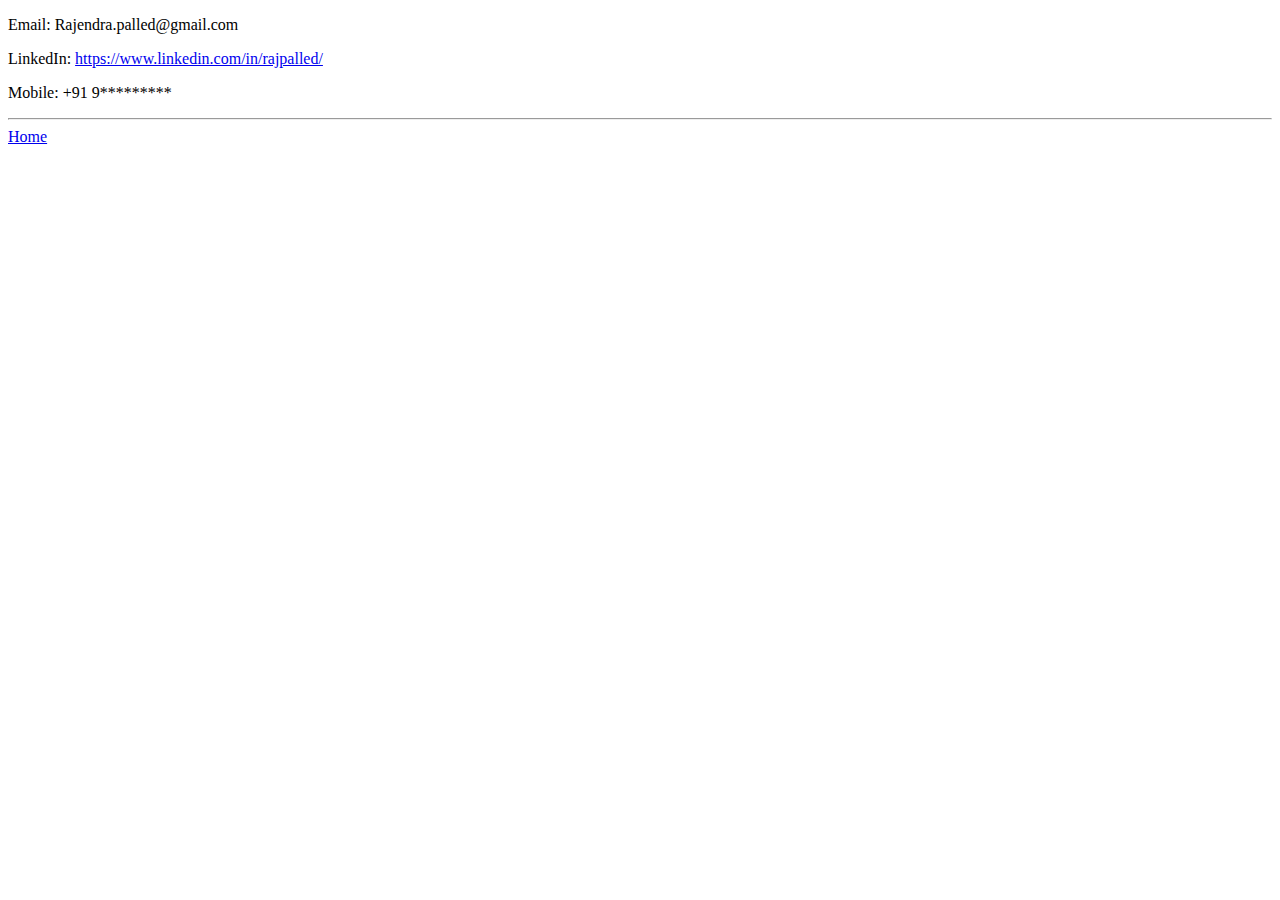
==== contact.html @ 7e8719c5 "contact me info added" ====
<!DOCTYPE html>
<html lang="en">

<head>
    <meta charset="UTF-8">
    <meta http-equiv="X-UA-Compatible" content="IE=edge">
    <meta name="viewport" content="width=device-width, initial-scale=1.0">
    <title>Contact Me</title>
</head>

<body>
    <p>Email: Rajendra.palled@gmail.com</p>
    <p>LinkedIn: <a href="https://www.linkedin.com/in/rajpalled/">https://www.linkedin.com/in/rajpalled/</a></p>
    <p>Mobile: +91 9*********</p>
    <hr>
    <a href="index.html">Home</a>
</body>

</html>
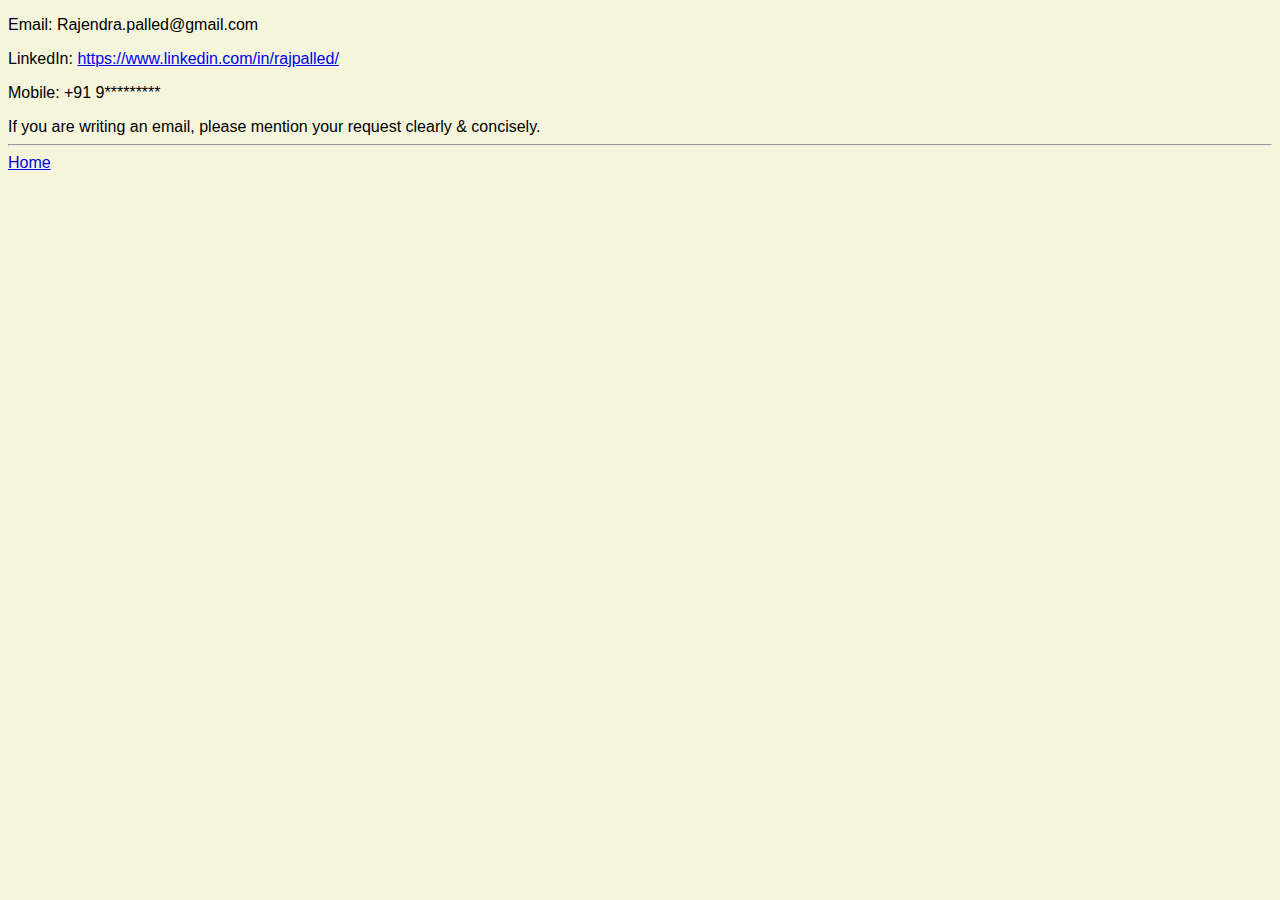
==== commit 51fa13a8: "Contact page updated & profile page updated" ====
--- a/contact.html
+++ b/contact.html
@@ -5,15 +5,19 @@
     <meta charset="UTF-8">
     <meta http-equiv="X-UA-Compatible" content="IE=edge">
     <meta name="viewport" content="width=device-width, initial-scale=1.0">
+    <link href="css/style.css" rel="stylesheet">
     <title>Contact Me</title>
 </head>
 
 <body>
     <p>Email: Rajendra.palled@gmail.com</p>
-    <p>LinkedIn: <a href="https://www.linkedin.com/in/rajpalled/">https://www.linkedin.com/in/rajpalled/</a></p>
+    <p>LinkedIn: <a href="https://www.linkedin.com/in/rajpalled/"
+            target="_blank">https://www.linkedin.com/in/rajpalled/</a></p>
     <p>Mobile: +91 9*********</p>
+    <aside>If you are writing an email, please mention your request clearly & concisely.</aside>
     <hr>
     <a href="index.html">Home</a>
+
 </body>
 
 </html>--- a/css/style.css
+++ b/css/style.css
@@ -0,0 +1,54 @@
+body {
+    background-color: beige;
+    font-family: 'Segoe UI', Tahoma, Geneva, Verdana, sans-serif;
+}
+h2 {
+    color: #5026A7;
+    font-size: 22px;
+}
+h3 {
+    color:chocolate;
+}
+body > img {
+    border-radius: 50%;
+    max-width: 10%;  
+    height: auto;  
+}
+
+#intro {
+    display: inline-block;
+    height: 150px;
+    width: 500px;
+    background-color: rgb(205, 211, 210);
+    border: 0 solid gainsboro;
+    padding: 10px;
+        
+}
+
+
+#projects {
+    background-color:rgb(205, 211, 210);
+    height: 120px;
+    width: 500px;
+    margin: 10px;
+    padding: 10px;
+    margin-left: 130px;
+    margin-right: 50px;
+    margin-top: 5px;
+}
+
+footer {
+      background-color: #F3D1F4;
+      display: block;
+      height: 100px;
+      width: 400px;
+      padding: 5px;
+}
+
+p > a:hover {
+    background-color: gold;
+}
+
+#contact {
+    text-decoration: red;
+}
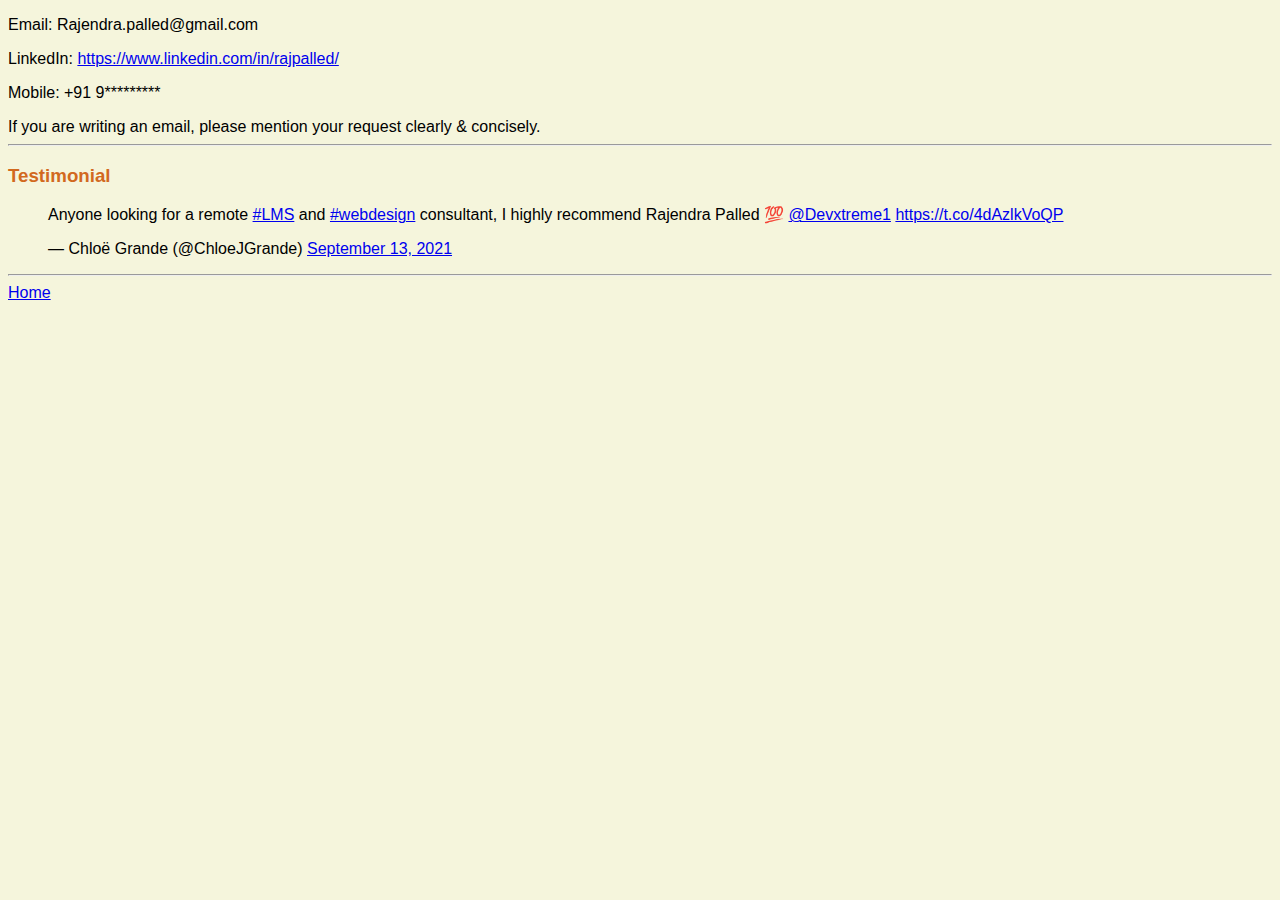
==== commit 1af5bd9b: "Testimonial moved to CONTACT ME section" ====
--- a/contact.html
+++ b/contact.html
@@ -15,6 +15,22 @@
             target="_blank">https://www.linkedin.com/in/rajpalled/</a></p>
     <p>Mobile: +91 9*********</p>
     <aside>If you are writing an email, please mention your request clearly & concisely.</aside>
+   
+
+    <hr>
+    <h3>Testimonial</h3>
+    <blockquote class="twitter-tweet" tw-align-center>
+        <p lang="en" dir="ltr">Anyone looking for a remote <a
+                href="https://twitter.com/hashtag/LMS?src=hash&amp;ref_src=twsrc%5Etfw">#LMS</a> and <a
+                href="https://twitter.com/hashtag/webdesign?src=hash&amp;ref_src=twsrc%5Etfw">#webdesign</a> consultant,
+            I highly recommend Rajendra Palled 💯 <a
+                href="https://twitter.com/Devxtreme1?ref_src=twsrc%5Etfw">@Devxtreme1</a> <a
+                href="https://t.co/4dAzlkVoQP">https://t.co/4dAzlkVoQP</a></p>&mdash; Chloë Grande (@ChloeJGrande) <a
+            href="https://twitter.com/ChloeJGrande/status/1437410370134630407?ref_src=twsrc%5Etfw">September 13,
+            2021</a>
+    </blockquote>
+    <script async src="https://platform.twitter.com/widgets.js" charset="utf-8"></script>
+
     <hr>
     <a href="index.html">Home</a>
 
